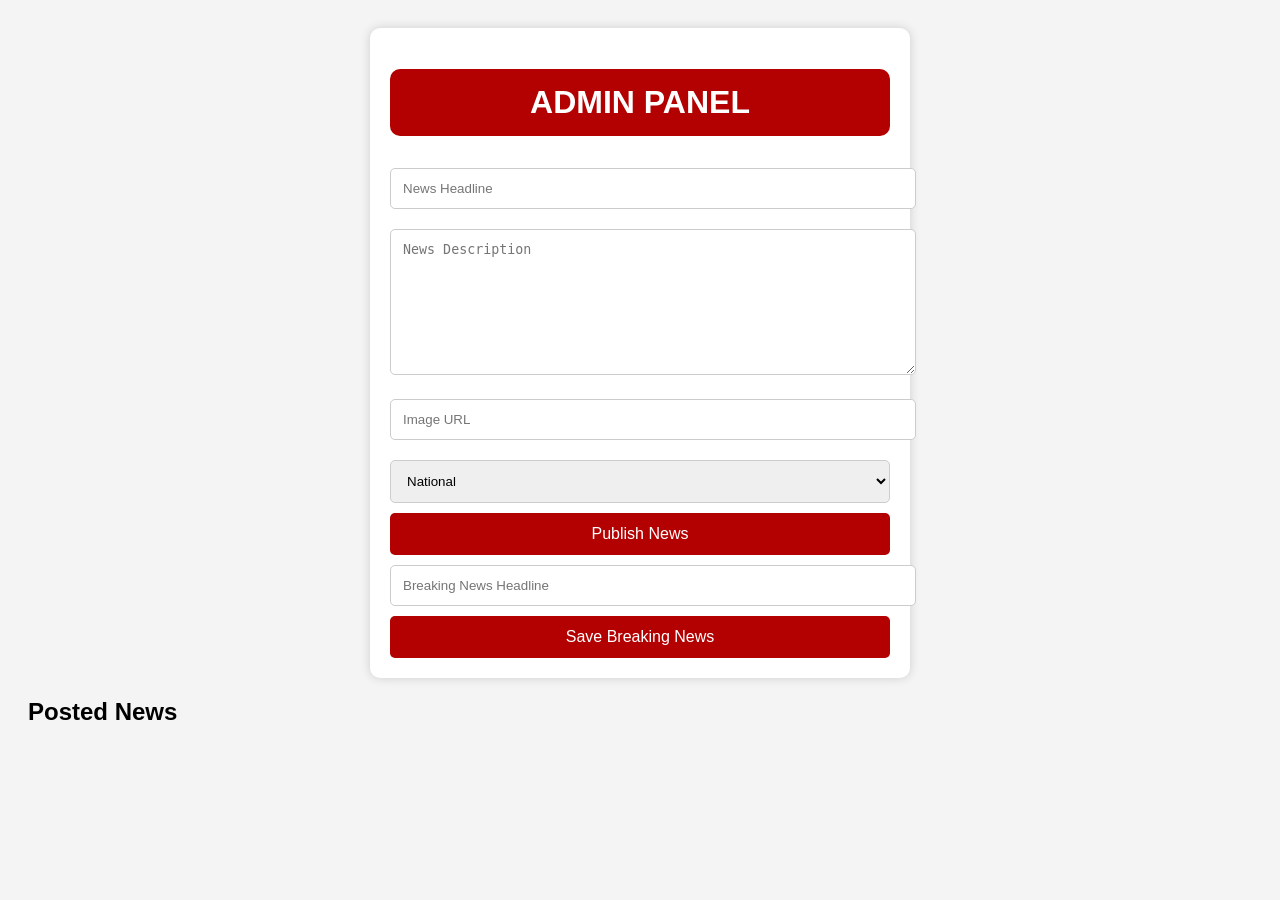
==== admin/index.html @ cf9a2bfc "Rename admin.html to index.html" ====
<!DOCTYPE html>
<html lang="en">

<head>

<meta charset="UTF-8">
<meta name="viewport" content="width=device-width, initial-scale=1.0">

<title>
PASHUPATINATH NEWS ADMIN
</title>


<style>

body{

font-family:Arial,sans-serif;
background:#f4f4f4;
padding:20px;

}


.box{

background:white;
max-width:500px;
margin:auto;
padding:20px;
border-radius:10px;
box-shadow:0 0 10px #ccc;

}


h1{

background:#b30000;
color:white;
padding:15px;
text-align:center;
border-radius:10px;

}


input,textarea,select{

width:100%;
padding:12px;
margin:10px 0;
border:1px solid #ccc;
border-radius:5px;

}


textarea{

height:120px;

}


button{

width:100%;
padding:12px;
background:#b30000;
color:white;
border:none;
border-radius:5px;
font-size:16px;
cursor:pointer;

}


button:hover{

background:#800000;

}


</style>


</head>


<body>
<script>

let pass = prompt("Enter Admin Password");

if(pass !== "12345"){
    alert("Wrong Password");
    document.body.innerHTML = "";
}

</script>

<div class="box">


<h1>
ADMIN PANEL
</h1>


<input id="title" 
placeholder="News Headline">


<textarea id="description"
placeholder="News Description"></textarea>


<input id="image"
placeholder="Image URL">


<select id="category">

<option>
National
</option>

<option>
Sports
</option>

<option>
Technology
</option>

<option>
World
</option>

<option>
Entertainment
</option>

</select>


<button onclick="publishNews()">
Publish News
</button>

<input id="breakingText" placeholder="Breaking News Headline">

<button onclick="saveBreaking()">
Save Breaking News
</button>
</div>



<script>


function publishNews(){


let news = {


title:
document.getElementById("title").value,


description:
document.getElementById("description").value,


image:
document.getElementById("image").value,


category:
document.getElementById("category").value


};



let oldNews = JSON.parse(localStorage.getItem("newsList")) || [];

oldNews.push(news);

localStorage.setItem(
"newsList",
JSON.stringify(oldNews)
);

alert("News Published Successfully");

showNews();

}
</script>

<div id="postedNews" style="margin-top:20px;"></div>

<script>

function showNews(){

let newsList = JSON.parse(localStorage.getItem("newsList")) || [];

let box = document.getElementById("postedNews");

box.innerHTML = "<h2>Posted News</h2>";


newsList.forEach(function(news,index){

box.innerHTML += `

<div style="
background:#f4f4f4;
padding:15px;
margin-top:10px;
border-radius:10px;
">

<h3>${news.title}</h3>

<p>${news.category}</p>

<button onclick="deleteNews(${index})"
style="
background:red;
color:white;
padding:8px;
border:none;
border-radius:5px;
">
Delete
</button>

</div>

`;

});

}


function deleteNews(index){

let newsList = JSON.parse(localStorage.getItem("newsList")) || [];

newsList.splice(index,1);

localStorage.setItem(
"newsList",
JSON.stringify(newsList)
);

showNews();

}


showNews();
function saveBreaking(){

let text = document.getElementById("breakingText").value;

localStorage.setItem(
"breakingNews",
text
);

alert("Breaking News Saved");

}
</script>
</body>

</html><!DOCTYPE html>
<html lang="en">
<head>
    <meta charset="UTF-8">
    <title>Page title</title>
</head>
<body>
    
</body>
</html>
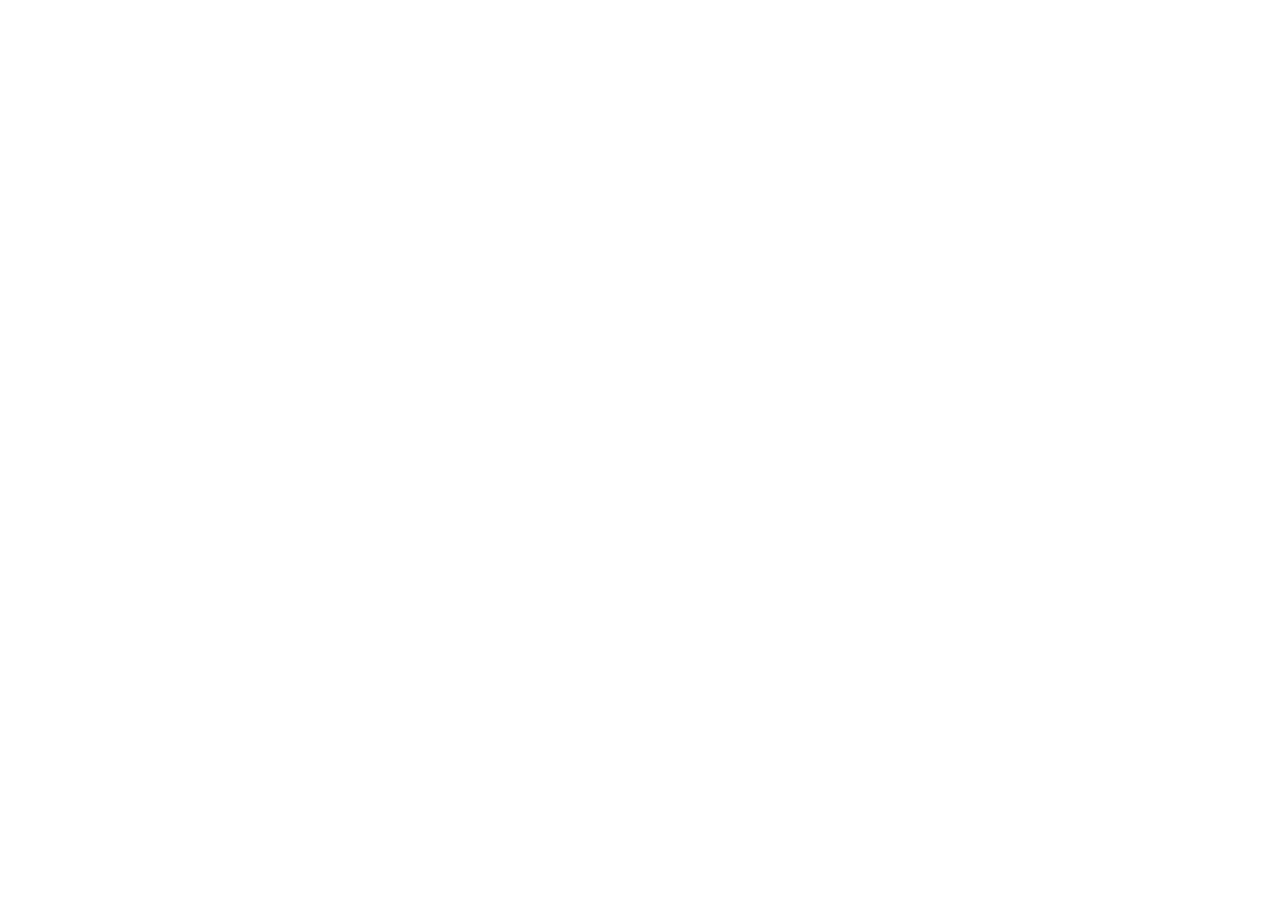
==== commit 9cae1890: "Update index.html" ====
--- a/admin/index.html
+++ b/admin/index.html
@@ -1,297 +1,12 @@
 <!DOCTYPE html>
-<html lang="en">
-
+<html>
 <head>
-
-<meta charset="UTF-8">
-<meta name="viewport" content="width=device-width, initial-scale=1.0">
-
-<title>
-PASHUPATINATH NEWS ADMIN
-</title>
-
-
-<style>
-
-body{
-
-font-family:Arial,sans-serif;
-background:#f4f4f4;
-padding:20px;
-
-}
-
-
-.box{
-
-background:white;
-max-width:500px;
-margin:auto;
-padding:20px;
-border-radius:10px;
-box-shadow:0 0 10px #ccc;
-
-}
-
-
-h1{
-
-background:#b30000;
-color:white;
-padding:15px;
-text-align:center;
-border-radius:10px;
-
-}
-
-
-input,textarea,select{
-
-width:100%;
-padding:12px;
-margin:10px 0;
-border:1px solid #ccc;
-border-radius:5px;
-
-}
-
-
-textarea{
-
-height:120px;
-
-}
-
-
-button{
-
-width:100%;
-padding:12px;
-background:#b30000;
-color:white;
-border:none;
-border-radius:5px;
-font-size:16px;
-cursor:pointer;
-
-}
-
-
-button:hover{
-
-background:#800000;
-
-}
-
-
-</style>
-
-
-</head>
-
-
-<body>
-<script>
-
-let pass = prompt("Enter Admin Password");
-
-if(pass !== "12345"){
-    alert("Wrong Password");
-    document.body.innerHTML = "";
-}
-
-</script>
-
-<div class="box">
-
-
-<h1>
-ADMIN PANEL
-</h1>
-
-
-<input id="title" 
-placeholder="News Headline">
-
-
-<textarea id="description"
-placeholder="News Description"></textarea>
-
-
-<input id="image"
-placeholder="Image URL">
-
-
-<select id="category">
-
-<option>
-National
-</option>
-
-<option>
-Sports
-</option>
-
-<option>
-Technology
-</option>
-
-<option>
-World
-</option>
-
-<option>
-Entertainment
-</option>
-
-</select>
-
-
-<button onclick="publishNews()">
-Publish News
-</button>
-
-<input id="breakingText" placeholder="Breaking News Headline">
-
-<button onclick="saveBreaking()">
-Save Breaking News
-</button>
-</div>
-
-
-
-<script>
-
-
-function publishNews(){
-
-
-let news = {
-
-
-title:
-document.getElementById("title").value,
-
-
-description:
-document.getElementById("description").value,
-
-
-image:
-document.getElementById("image").value,
-
-
-category:
-document.getElementById("category").value
-
-
-};
-
-
-
-let oldNews = JSON.parse(localStorage.getItem("newsList")) || [];
-
-oldNews.push(news);
-
-localStorage.setItem(
-"newsList",
-JSON.stringify(oldNews)
-);
-
-alert("News Published Successfully");
-
-showNews();
-
-}
-</script>
-
-<div id="postedNews" style="margin-top:20px;"></div>
-
-<script>
-
-function showNews(){
-
-let newsList = JSON.parse(localStorage.getItem("newsList")) || [];
-
-let box = document.getElementById("postedNews");
-
-box.innerHTML = "<h2>Posted News</h2>";
-
-
-newsList.forEach(function(news,index){
-
-box.innerHTML += `
-
-<div style="
-background:#f4f4f4;
-padding:15px;
-margin-top:10px;
-border-radius:10px;
-">
-
-<h3>${news.title}</h3>
-
-<p>${news.category}</p>
-
-<button onclick="deleteNews(${index})"
-style="
-background:red;
-color:white;
-padding:8px;
-border:none;
-border-radius:5px;
-">
-Delete
-</button>
-
-</div>
-
-`;
-
-});
-
-}
-
-
-function deleteNews(index){
-
-let newsList = JSON.parse(localStorage.getItem("newsList")) || [];
-
-newsList.splice(index,1);
-
-localStorage.setItem(
-"newsList",
-JSON.stringify(newsList)
-);
-
-showNews();
-
-}
-
-
-showNews();
-function saveBreaking(){
-
-let text = document.getElementById("breakingText").value;
-
-localStorage.setItem(
-"breakingNews",
-text
-);
-
-alert("Breaking News Saved");
-
-}
-</script>
-</body>
-
-</html><!DOCTYPE html>
-<html lang="en">
-<head>
-    <meta charset="UTF-8">
-    <title>Page title</title>
+  <meta charset="utf-8" />
+  <meta name="viewport" content="width=device-width, initial-scale=1.0" />
+  <title>THE PASHUPATINATH NEWS - Admin</title>
+  <script src="https://identity.netlify.com/v1/netlify-identity-widget.js"></script>
 </head>
 <body>
-    
+  <script src="https://cloudcannon.com/cms.js"></script>
 </body>
 </html>
